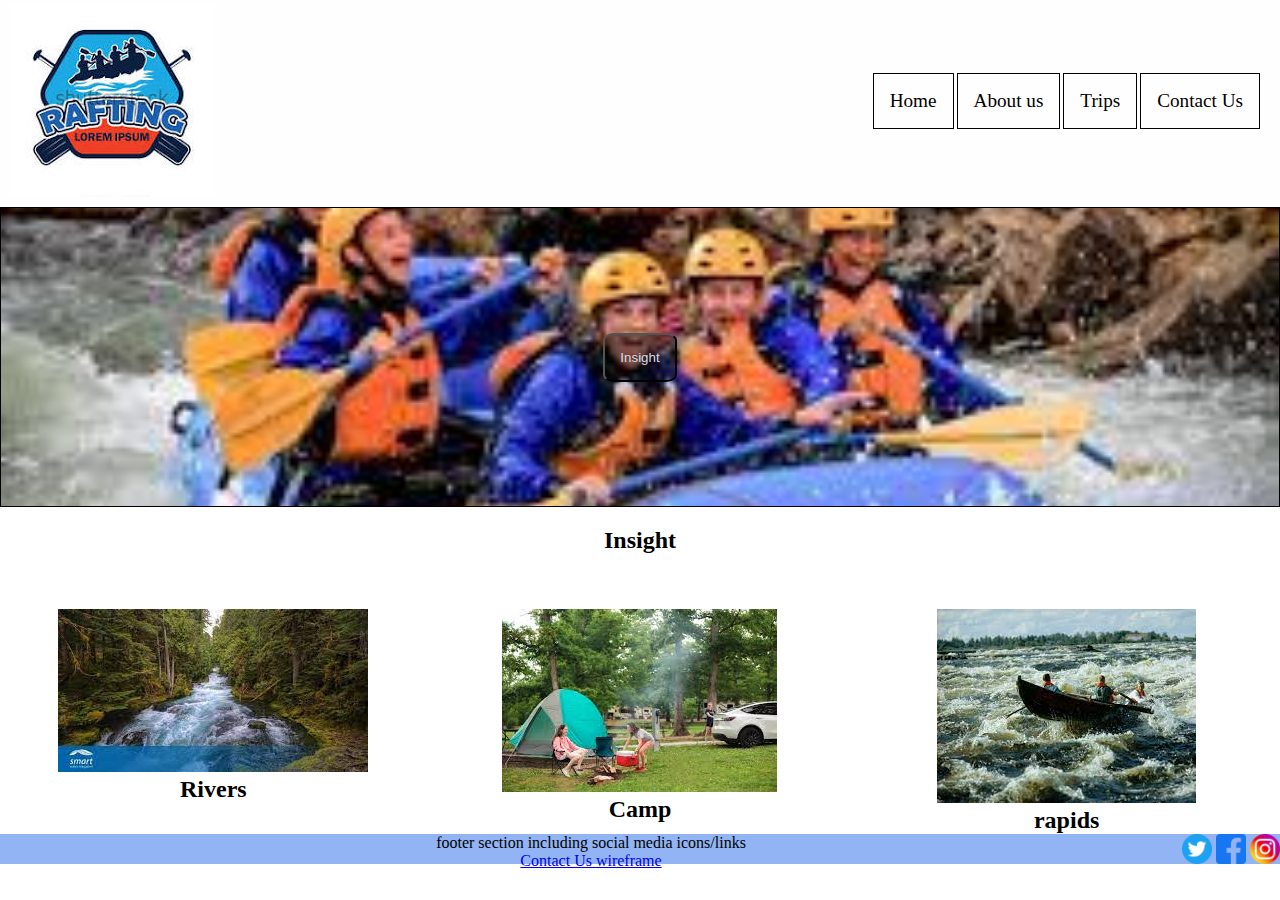
==== wwr/index.html @ d544e1d4 "last day project" ====
<!DOCTYPE html>
<html lang="en">
<head>
    <meta charset="UTF-8">
    <meta name="viewport" content="width=device-width, initial-scale=1.0">
    <title>Owerri white Water Rafting Home Page</title>
    <meta name="description" content="welcome to the home page of owerri white water rafting">
    <meta name="author" content="ifeanyi oleforo">
    <link rel="stylesheet" href="styles/styles.css">
</head>
<body>
    <div class="header">
        <header>
            <img src="images/logo.jpg" alt="Rafting Site Logo">
            <nav>
                <a href="index.html">Home</a>
                <a href="about.html">About us</a>
                <a href="trips.html">Trips</a>
                <a href="contact.html">Contact Us</a>
            </nav>
        </header>
    </div>
    <main>
        <section class="img_desc">
            <!-- <img src="images/waterbg.jpg" alt="" class="bg"> -->
            <a href="#insight"><button >Insight</button></a>
        </section>
        <h2 class="insight">Insight</h2>
        <section id="insight">
            <div class="first">
                <img src="images/river.jpg" alt="">
                <h2>Rivers</h2>
            </div>
            <div class="second">
                <img src="images/camping.jpg" alt="">
                <h2>Camp</h2>
            </div>
            <div class="third">
                <img src="images/rapid.jpg" alt="">
                <h2>rapids</h2>
            </div>
                        
        </section>
    </main>

    <footer>
        <div class="footer1">
            <div class="social">
                <img src="images/3225183_app_logo_media_popular_social_icon.png" alt="">
                <img src="images/facebook_logo.png" alt="">
                <img src="images/3225191_app_instagram_logo_media_popular_icon.png" alt="">
            </div>
            <p class="p">footer section including social media icons/links</p>
            <p><a href="https://app.moqups.com/HC2rE22tQqtWb5nAC4Yd6WHt1KhJ8Whz/view/page/ad64222d5" target="_blank" rel="noopener noreferrer">Contact Us wireframe</a></p>
        </div>
    </footer>
</body>
</html>
---- wwr/styles/styles.css ----
@import url('https://fonts.googleapis.com/css2?family=Playwrite+IT+Moderna:wght@100..400&display=swap');
*{
    padding: 0;
    margin: 0;
    box-sizing: border-box;
}
:root{
    --primary-color:#1A3A3A;
    --secondary-color:#FBFAF8;
    --accent1-color:#F2F4F3;
    --heading-font:'Playwrite+ES+Deco',serif;
    --paragraph-font: 'Open+Sans', sans serif;

    --nav-background-color: #fffefe;
    --nav-link-color: #CFDEE7;

    --nav-hover-background-color: #656163;
    --nav-hover-link-color: #92B4F4;
}
header{
    display: flex;
    background: var(--nav-hover-background-color);
    color: var(--primary-colora);
    background-color: var(--nav-background-color);
    display: flex;
    padding: 5PX 0 10PX 10px;
    justify-content: space-between;
}

nav{
    background-color: var(--nav-background-color);
    display: flex;
    font-size: 1.2rem;
    justify-content: center;
    justify-items: center;
    align-items: center;
    padding: 0 20px 0 0;
}
nav a{
    display: block;
    color: var(--nav-link-color);
    text-decoration: none;
    padding: 1rem;
    border: 1px solid black;
    margin: 0 0 0 3px;
}

nav a:link, nav a:visited{
   color: var(--secondry-color)
}
nav a:hover{
    color: var(--nav-hover-link-color);
    background: var(--nav-hover-background-color);
}
.img_desc {
    width: 100%;
    height: 300px;
    background: url(../images/waterbg.jpg);
    background-repeat: no-repeat;
    background-size: cover;
    border: 1px solid black;
    background-position: 100%;
}
button{
    /* background: rgba(0, 0, 0,.1) transparent; */
    background: rgba(0, 0, 0,.4);
    color: #CFDEE7;
    padding: 15px;
    border-radius: 15%;
}
.img_desc{
    display:flex;
    justify-content: center;
    align-items: center;
}
button a{
    text-decoration: none;
}
#insight{
    margin-top: 50px;
    display: grid;
    grid-template-columns: 1fr 1fr 1fr;
    text-align: center;
    
}

footer{
    background: var(--nav-hover-link-color);
    height: 30px
}
.footer1 .social img{
    width: 30px;
    height: 30px;
}
.social{
    float: right;
}
.footer1 p{
    text-align: center;
}
.insight{
    text-align: center;
    /* background: red; */
    padding: 20px 0 5px 0;
}
.successful_trips,.equipments{
    display: flex;
    flex-wrap: wrap;
    text-align: center;
    justify-content: center;
    align-items: center;
    padding: 10px;
    margin-bottom: 20px;
}
.successful_trips img,.equipments img{
    width: 400px;
    height: 400px;
}
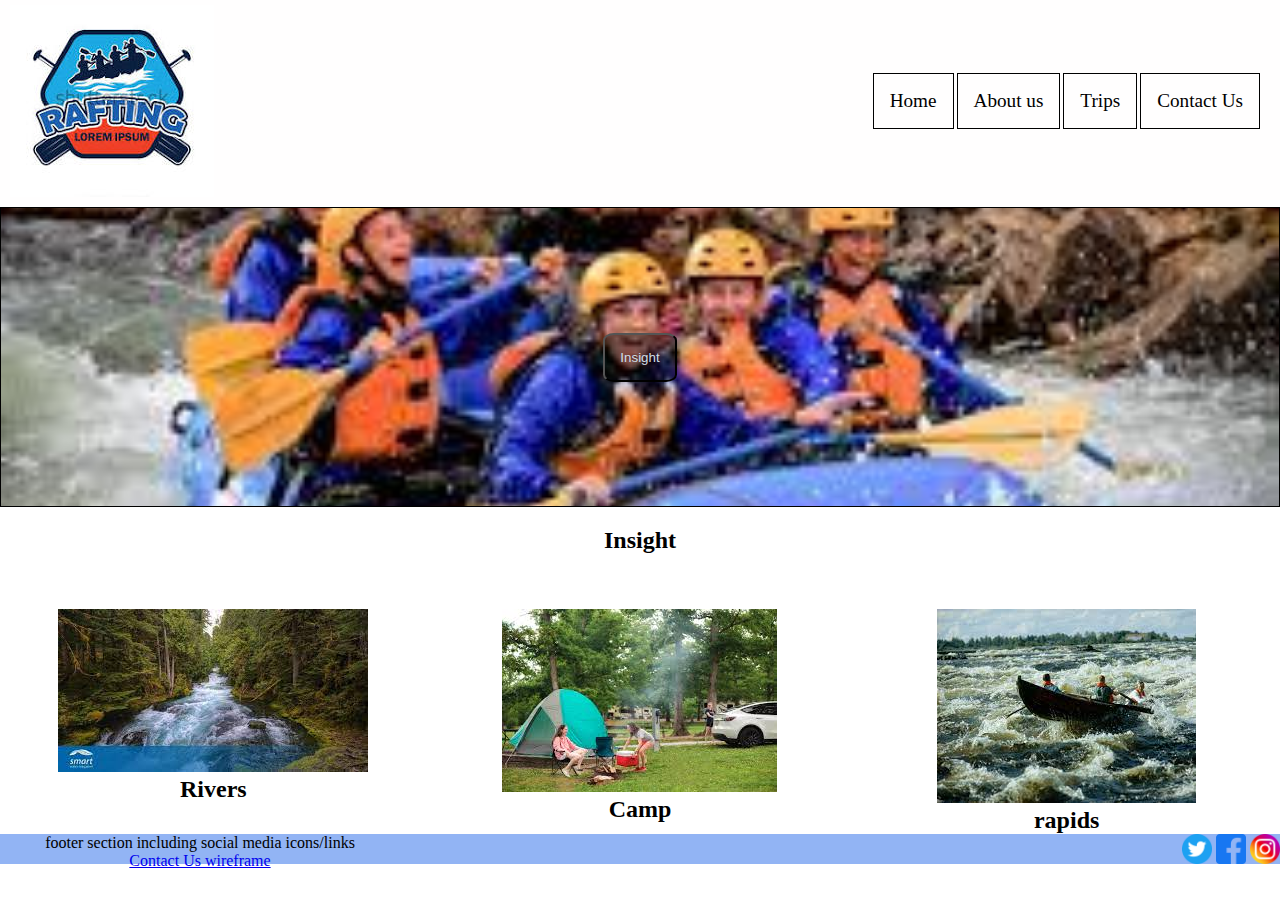
==== commit b957e4d5: "new updates to final projects" ====
--- a/wwr/index.html
+++ b/wwr/index.html
@@ -39,8 +39,11 @@
                 <img src="images/rapid.jpg" alt="">
                 <h2>rapids</h2>
             </div>
-                        
         </section>
+        <section>
+            
+        </section>
+        <section></section>
     </main>
 
     <footer>
--- a/wwr/styles/styles.css
+++ b/wwr/styles/styles.css
@@ -103,16 +103,36 @@
     /* background: red; */
     padding: 20px 0 5px 0;
 }
-.successful_trips,.equipments{
+.successful_trips{
     display: flex;
-    flex-wrap: wrap;
-    text-align: center;
     justify-content: center;
-    align-items: center;
-    padding: 10px;
-    margin-bottom: 20px;
+    padding: 10px; 
+    text-justify: auto;
 }
 .successful_trips img,.equipments img{
     width: 400px;
     height: 400px;
 }
+p{
+    max-width: 400px;
+    text-align: justify;
+}
+.container{
+    padding: 10px;
+}
+#btn{
+    background-color: transparent;
+    color: #000;
+}
+.btn{
+    display: flex;
+    align-items: center;
+    justify-content: center;
+}
+table, td{
+    border: 1px solid #000;
+}
+.table{
+    display: flex;
+    justify-content: center;
+}
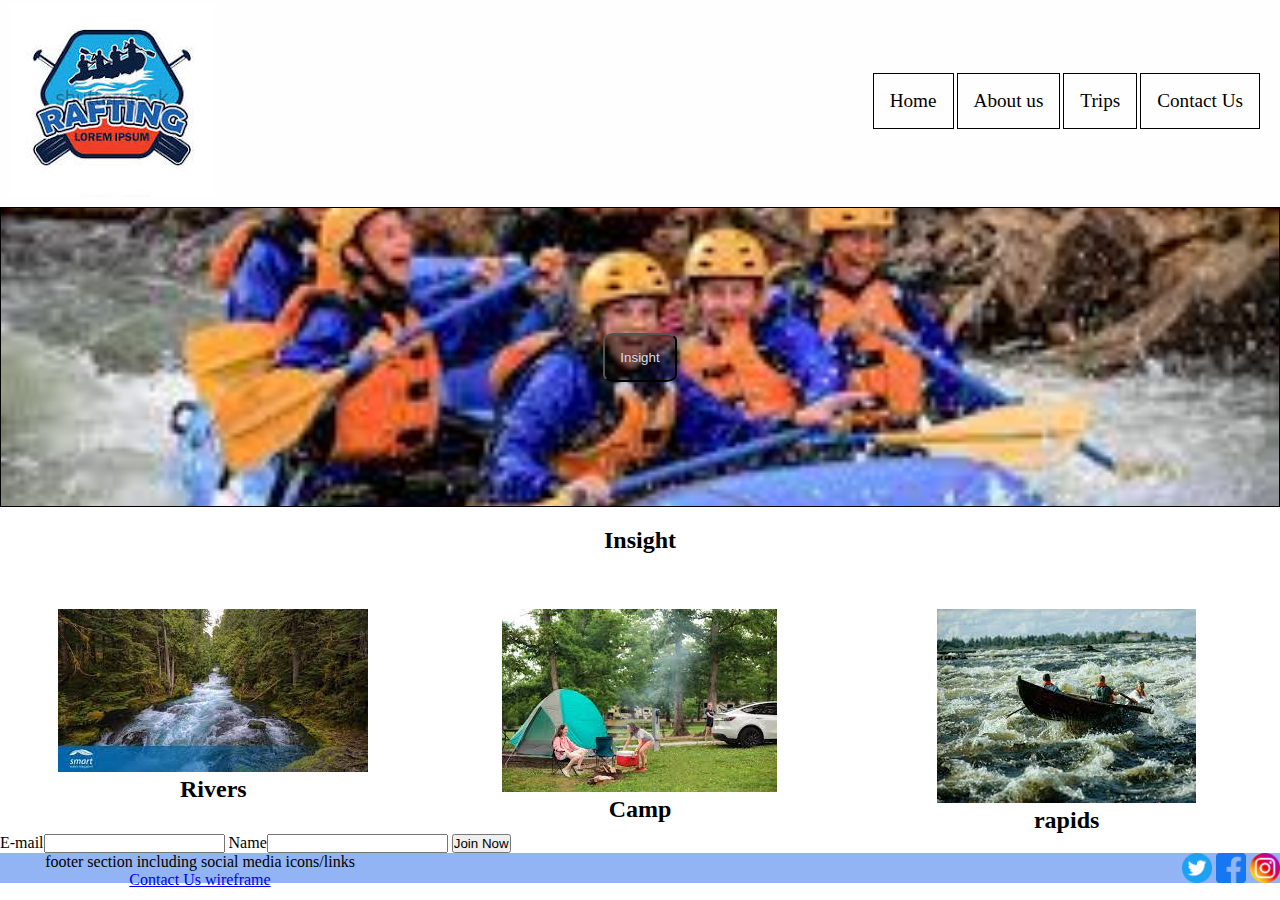
==== commit d441bd83: "update forM" ====
--- a/wwr/index.html
+++ b/wwr/index.html
@@ -40,8 +40,12 @@
                 <h2>rapids</h2>
             </div>
         </section>
-        <section>
-            
+        <section class="form">
+            <form action="#">
+                <label for="email">E-mail<input type="text" id="email"></label>
+                <label for="name">Name<input type="text" id="name"></label>
+                <input type="submit" value="Join Now">
+            </form>
         </section>
         <section></section>
     </main>
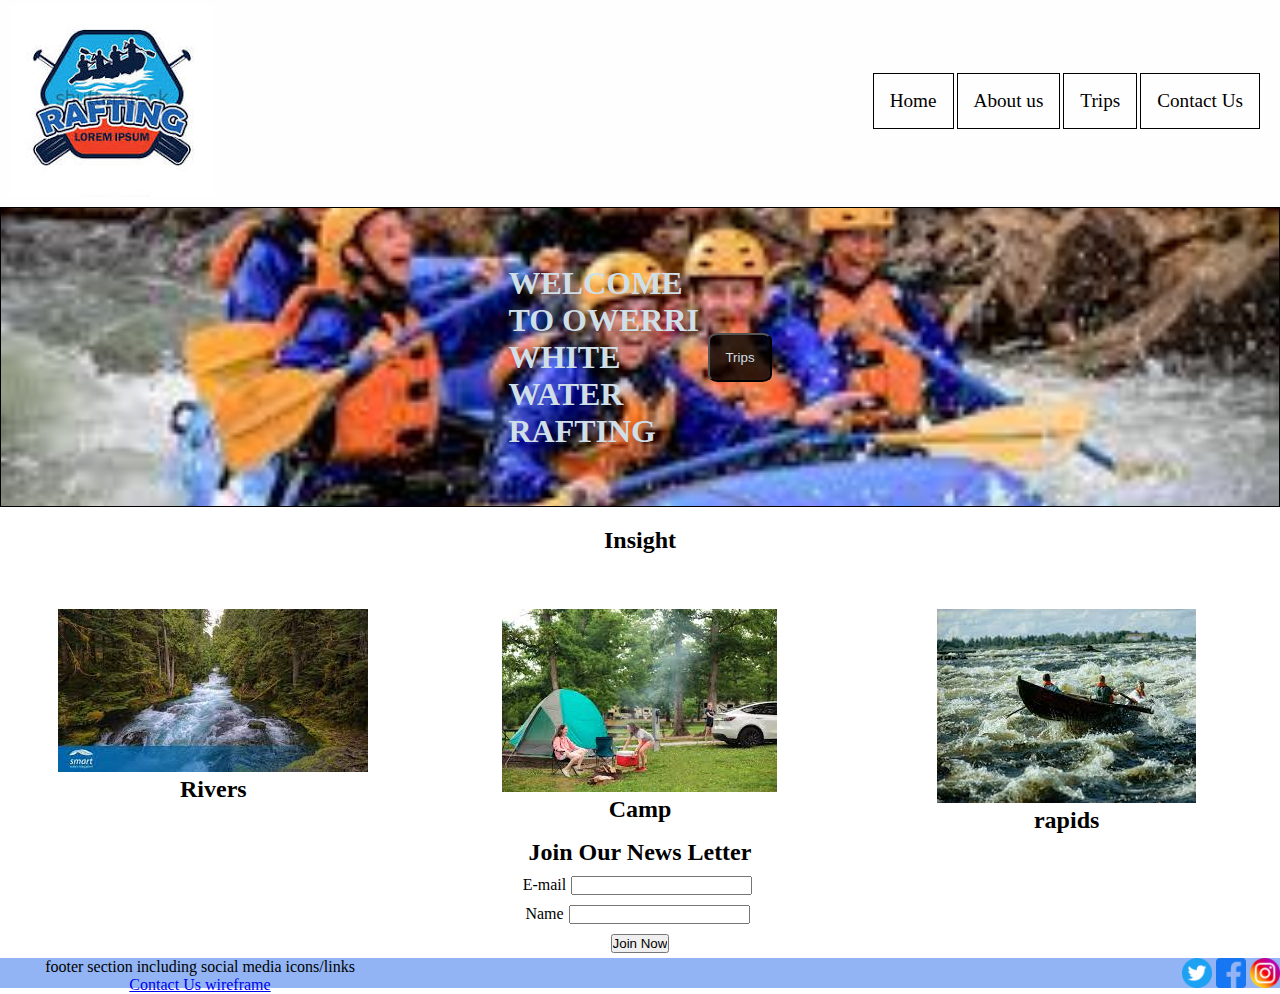
==== commit 9486a412: "more updates to home page" ====
--- a/wwr/index.html
+++ b/wwr/index.html
@@ -22,8 +22,8 @@
     </div>
     <main>
         <section class="img_desc">
-            <!-- <img src="images/waterbg.jpg" alt="" class="bg"> -->
-            <a href="#insight"><button >Insight</button></a>
+            <h1 id="h1">WELCOME TO OWERRI WHITE WATER RAFTING</h1>
+            <a href="trips.html"><button >Trips</button></a>
         </section>
         <h2 class="insight">Insight</h2>
         <section id="insight">
@@ -42,6 +42,7 @@
         </section>
         <section class="form">
             <form action="#">
+                <h2>Join Our News Letter</h2>
                 <label for="email">E-mail<input type="text" id="email"></label>
                 <label for="name">Name<input type="text" id="name"></label>
                 <input type="submit" value="Join Now">
--- a/wwr/styles/styles.css
+++ b/wwr/styles/styles.css
@@ -63,7 +63,7 @@
 }
 button{
     /* background: rgba(0, 0, 0,.1) transparent; */
-    background: rgba(0, 0, 0,.4);
+    background: rgba(0, 0, 0,.8);
     color: #CFDEE7;
     padding: 15px;
     border-radius: 15%;
@@ -136,3 +136,19 @@
     display: flex;
     justify-content: center;
 }
+form{
+    display: flex;
+    flex-direction: column;
+    align-items: center;
+    justify-content: center;
+}
+form h2{
+    padding: 5px;
+}
+form input{
+    margin: 5px;
+}
+#h1{
+    color: #CFDEE7;
+    max-width: 200px;
+}